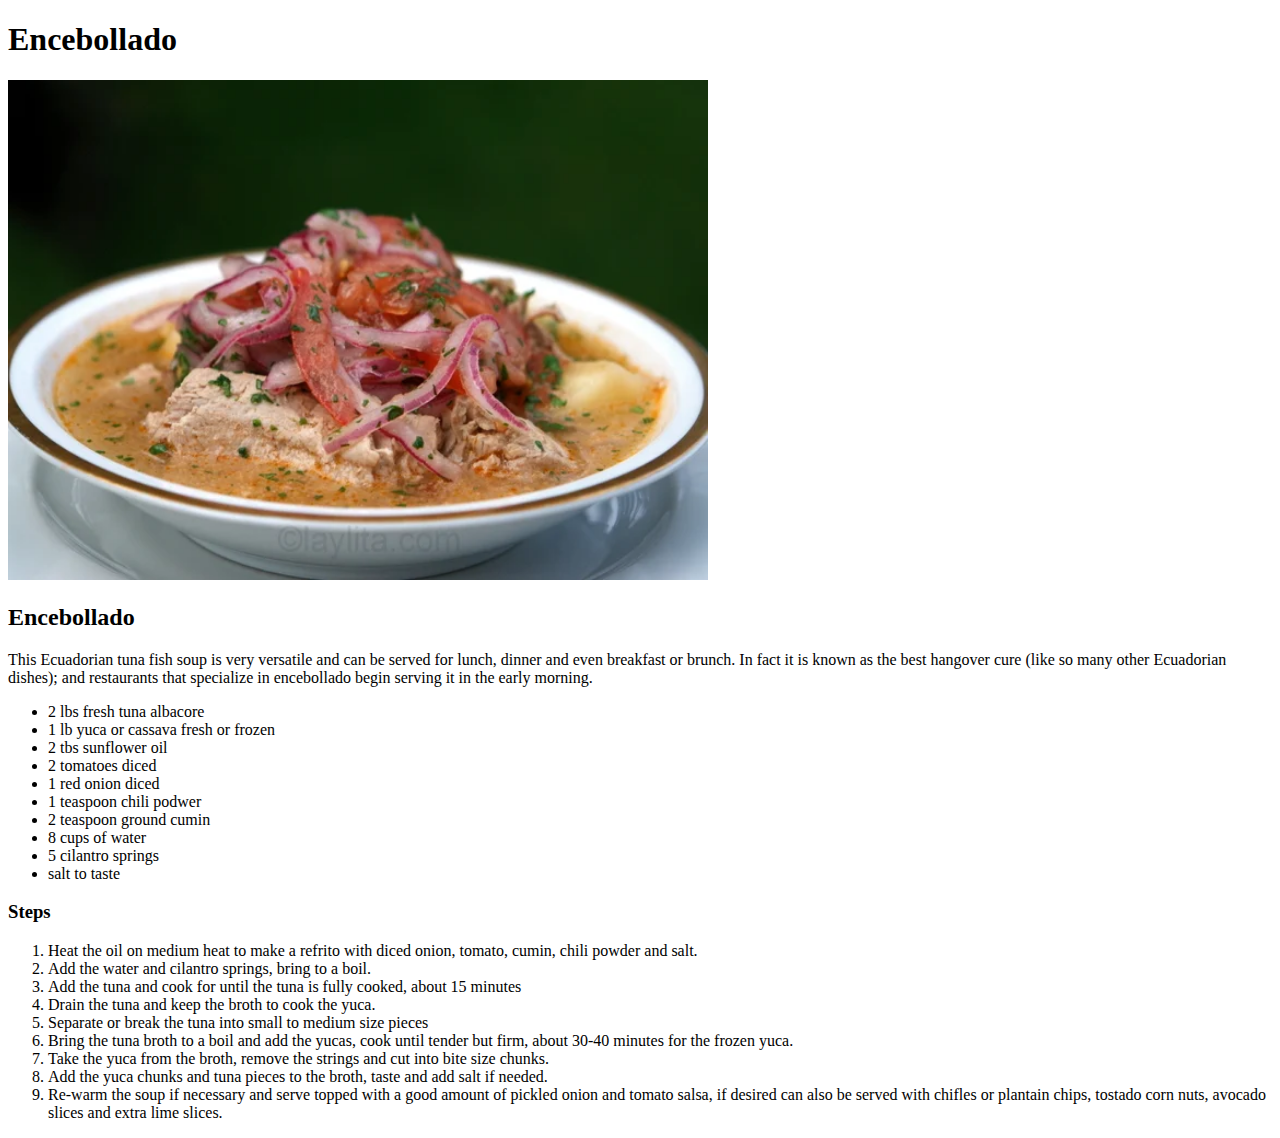
==== recipes/encebollado.html @ 8ebe9daa "Add RADME.md" ====
<!DOCTYPE html>
<html lang="en">
<head>
    <meta charset="UTF-8">
    <meta name="viewport" content="width=device-width, initial-scale=1.0">
    <title>Encebollado</title>
</head>
<body>
    <h1>Encebollado</h1>
    <img src="/images/Encebollado-atun.jpg" alt="Encebollado" width="700px" height="500px">
    <h2>Encebollado</h2>
    <p>This Ecuadorian tuna fish soup is very versatile and can be served for lunch, dinner and even breakfast or brunch. In fact it is known as the best hangover cure (like so many other Ecuadorian dishes); and restaurants that specialize in encebollado begin serving it in the early morning.</p>
    <ul>
        <li>2 lbs fresh tuna albacore</li>
        <li>1 lb yuca or cassava fresh or frozen</li>
        <li>2 tbs sunflower oil</li>
        <li>2 tomatoes diced</li>
        <li>1 red onion diced</li>
        <li>1 teaspoon chili podwer</li>
        <li>2 teaspoon ground cumin</li>
        <li>8 cups of water</li>
        <li>5 cilantro springs</li>
        <li>salt to taste</li>
    </ul>
    <h3>Steps</h3>
    <ol>
        <li>Heat the oil on medium heat to make a refrito with diced onion, tomato, cumin, chili powder and salt.</li>
        <li>Add the water and cilantro springs, bring to a boil.</li>
        <li>Add the tuna and cook for until the tuna is fully cooked, about 15 minutes</li>
        <li>Drain the tuna and keep the broth to cook the yuca.</li>
        <li>Separate or break the tuna into small to medium size pieces</li>
        <li>Bring the tuna broth to a boil and add the yucas, cook until tender but firm, about 30-40 minutes for the frozen yuca.</li>
        <li>Take the yuca from the broth, remove the strings and cut into bite size chunks.</li>
        <li>Add the yuca chunks and tuna pieces to the broth, taste and add salt if needed.</li>
        <li>Re-warm the soup if necessary and serve topped with a good amount of pickled onion and tomato salsa, if desired can also be served with chifles or plantain chips, tostado corn nuts, avocado slices and extra lime slices.</li>
    </ol>
</body>
</html>
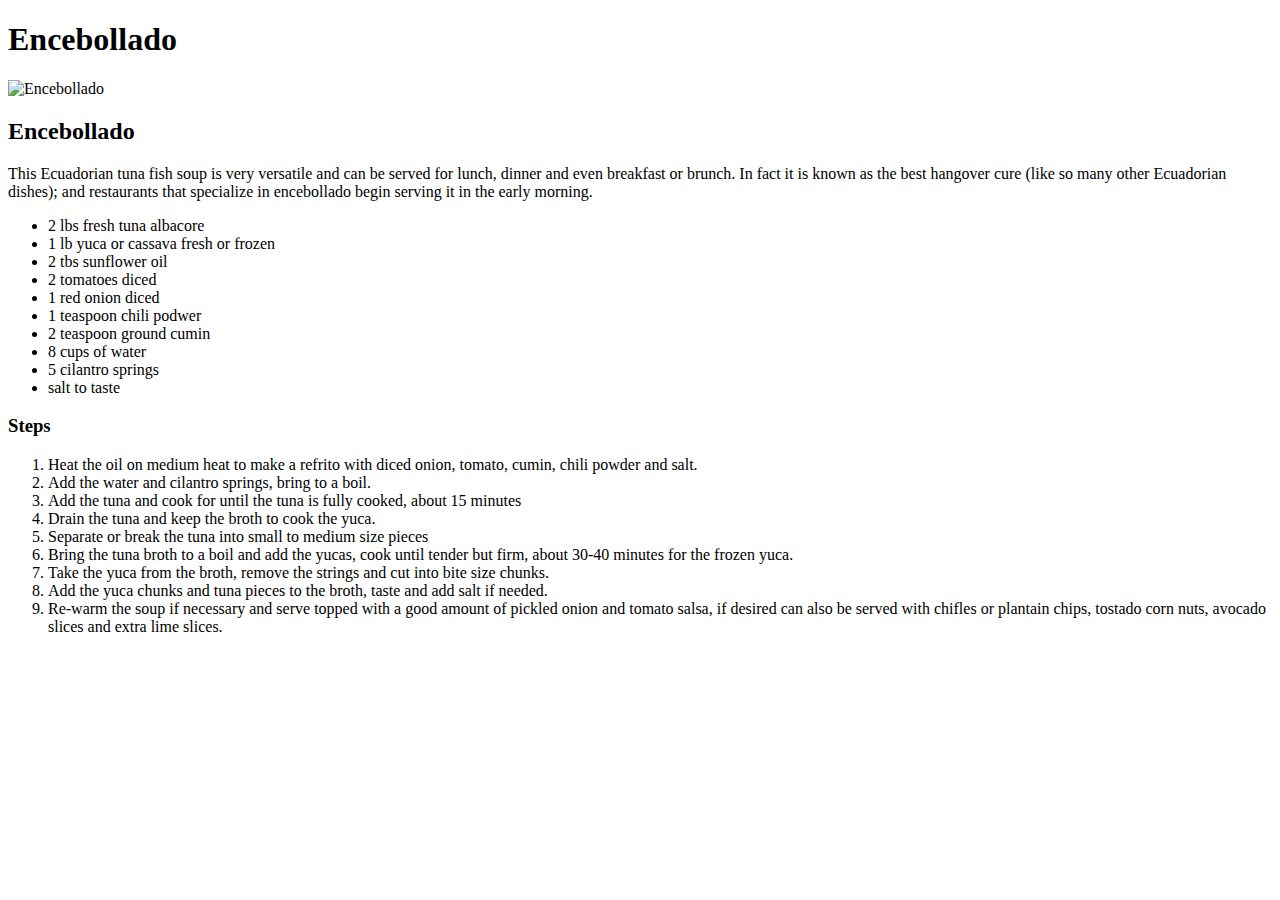
==== commit dc037fe3: "Add index.html" ====
--- a/recipes/encebollado.html
+++ b/recipes/encebollado.html
@@ -7,7 +7,7 @@
 </head>
 <body>
     <h1>Encebollado</h1>
-    <img src="/images/Encebollado-atun.jpg" alt="Encebollado" width="700px" height="500px">
+    <img src="images/Encebollado-atun.jpg" alt="Encebollado" width="700px" height="500px">
     <h2>Encebollado</h2>
     <p>This Ecuadorian tuna fish soup is very versatile and can be served for lunch, dinner and even breakfast or brunch. In fact it is known as the best hangover cure (like so many other Ecuadorian dishes); and restaurants that specialize in encebollado begin serving it in the early morning.</p>
     <ul>
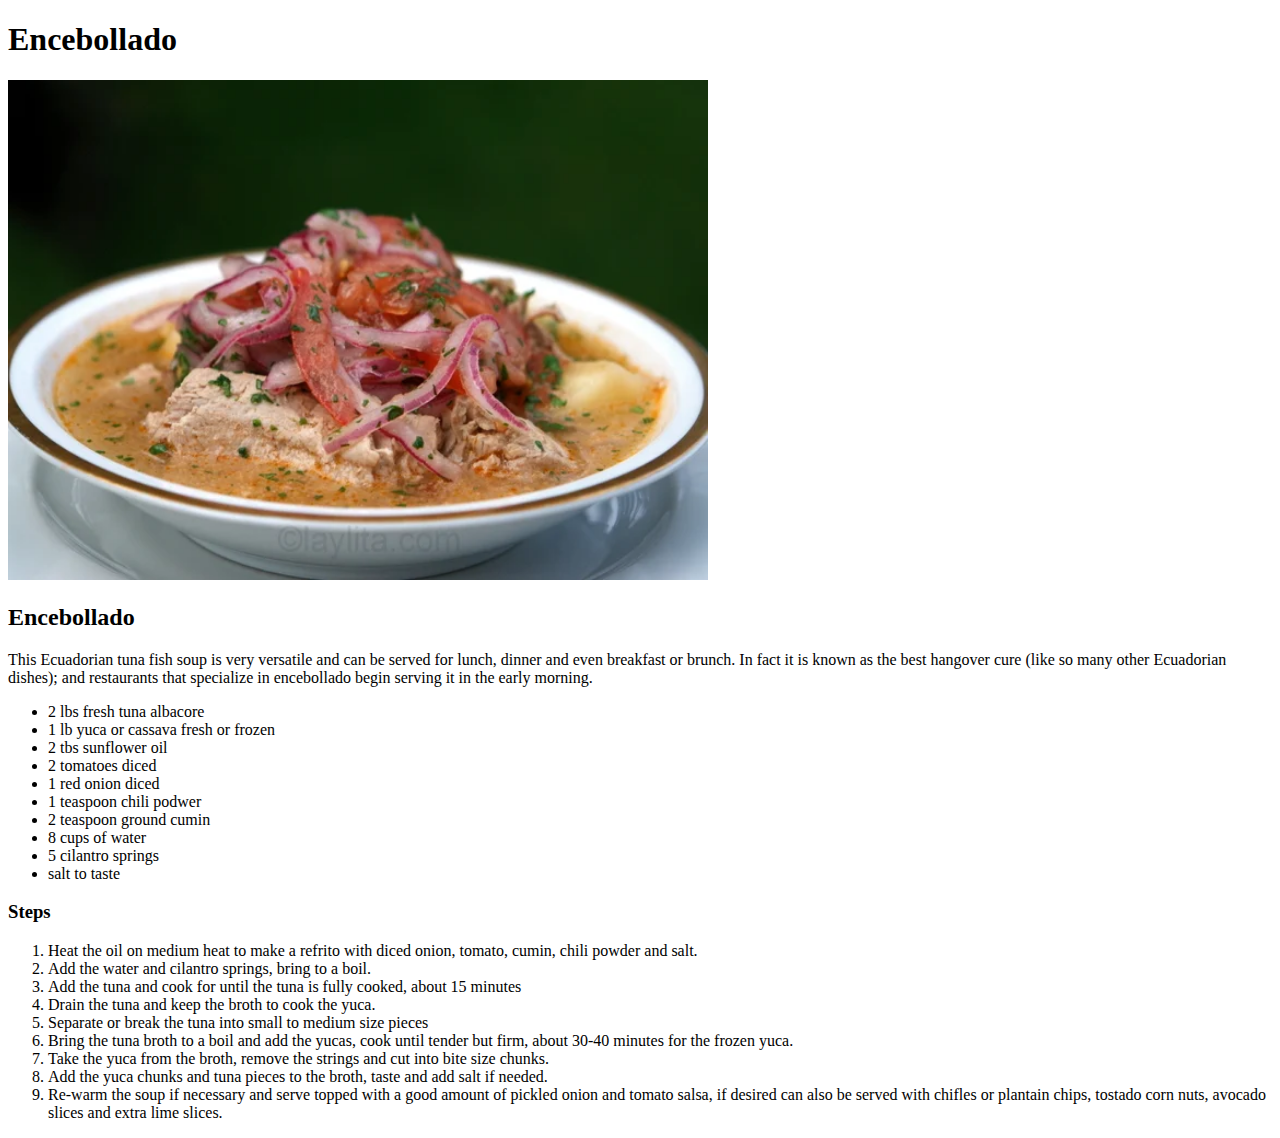
==== commit 1541e2a1: "Add recipes/encebollado.html" ====
--- a/recipes/encebollado.html
+++ b/recipes/encebollado.html
@@ -7,7 +7,7 @@
 </head>
 <body>
     <h1>Encebollado</h1>
-    <img src="images/Encebollado-atun.jpg" alt="Encebollado" width="700px" height="500px">
+    <img src="/images/Encebollado-atun.jpg" alt="Encebollado" width="700px" height="500px">
     <h2>Encebollado</h2>
     <p>This Ecuadorian tuna fish soup is very versatile and can be served for lunch, dinner and even breakfast or brunch. In fact it is known as the best hangover cure (like so many other Ecuadorian dishes); and restaurants that specialize in encebollado begin serving it in the early morning.</p>
     <ul>
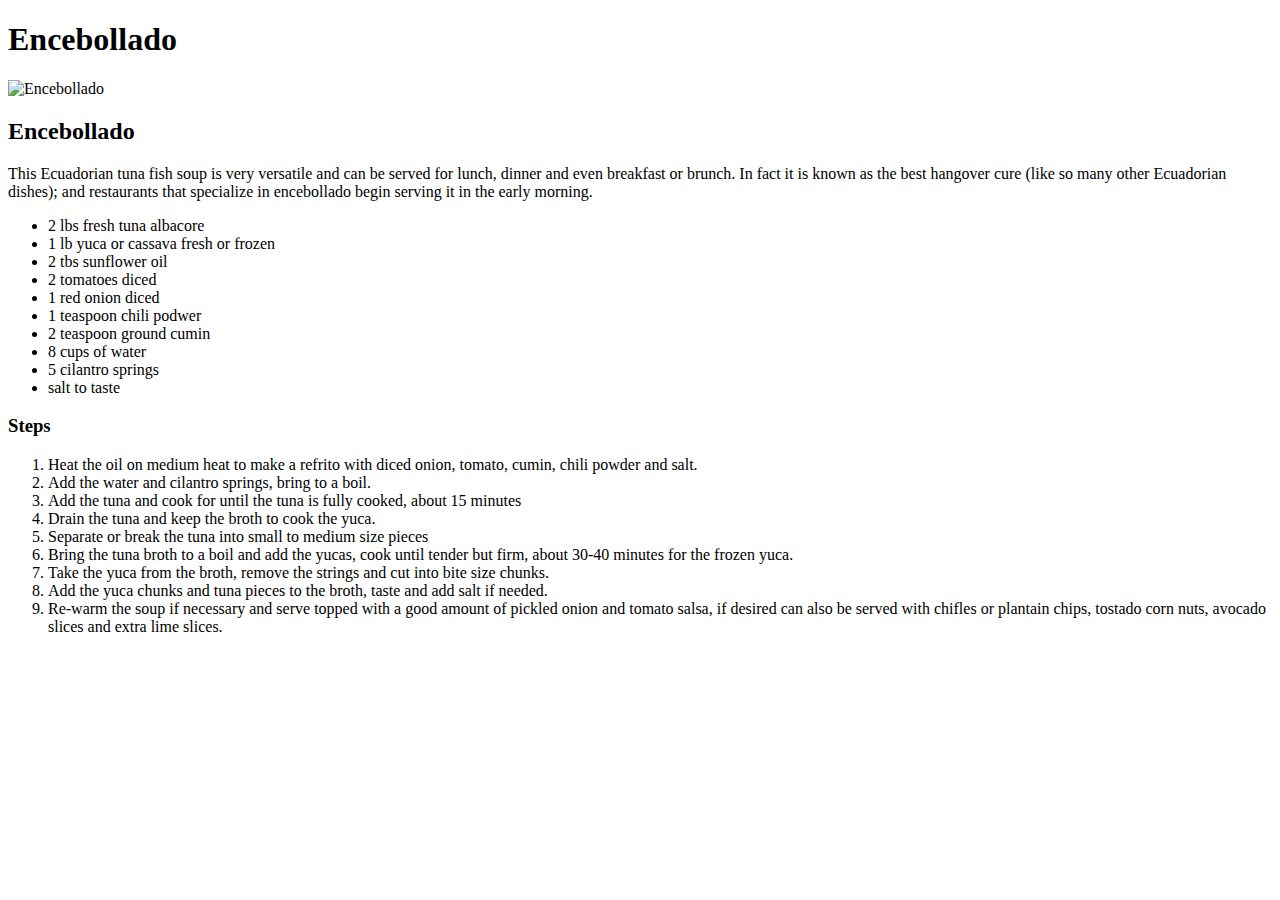
==== commit 566ebbd2: "Add recipes/encebollao.html" ====
--- a/recipes/encebollado.html
+++ b/recipes/encebollado.html
@@ -7,7 +7,7 @@
 </head>
 <body>
     <h1>Encebollado</h1>
-    <img src="/images/Encebollado-atun.jpg" alt="Encebollado" width="700px" height="500px">
+    <img src="/repos/odin-recipes/images/Encebollado-atun.jpg" alt="Encebollado" width="700px" height="500px">
     <h2>Encebollado</h2>
     <p>This Ecuadorian tuna fish soup is very versatile and can be served for lunch, dinner and even breakfast or brunch. In fact it is known as the best hangover cure (like so many other Ecuadorian dishes); and restaurants that specialize in encebollado begin serving it in the early morning.</p>
     <ul>
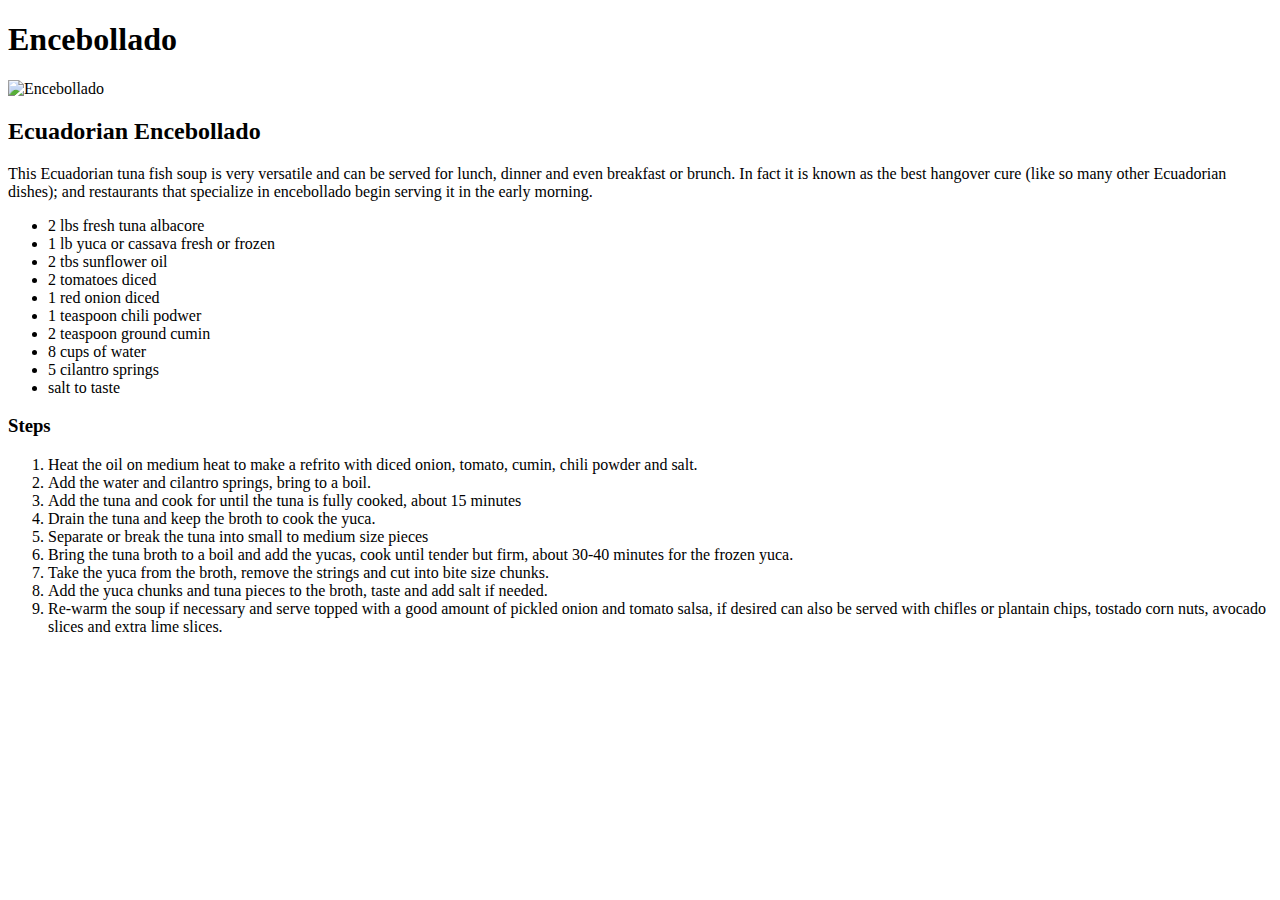
==== commit 38408ee3: "Add index.html" ====
--- a/recipes/encebollado.html
+++ b/recipes/encebollado.html
@@ -4,11 +4,12 @@
     <meta charset="UTF-8">
     <meta name="viewport" content="width=device-width, initial-scale=1.0">
     <title>Encebollado</title>
+    <link rel="stylesheet" href="/repos/odin-recipes/style.css">
 </head>
 <body>
-    <h1>Encebollado</h1>
-    <img src="/repos/odin-recipes/images/Encebollado-atun.jpg" alt="Encebollado" width="700px" height="500px">
-    <h2>Encebollado</h2>
+    <h1 class="mainT" >Encebollado</h1>
+    <img src="/repos/odin-recipes/images/Encebollado-atun.jpg" alt="Encebollado" width="700px" height="500px" class="pictures">
+    <h2 class="secondT">Ecuadorian Encebollado</h2>
     <p>This Ecuadorian tuna fish soup is very versatile and can be served for lunch, dinner and even breakfast or brunch. In fact it is known as the best hangover cure (like so many other Ecuadorian dishes); and restaurants that specialize in encebollado begin serving it in the early morning.</p>
     <ul>
         <li>2 lbs fresh tuna albacore</li>
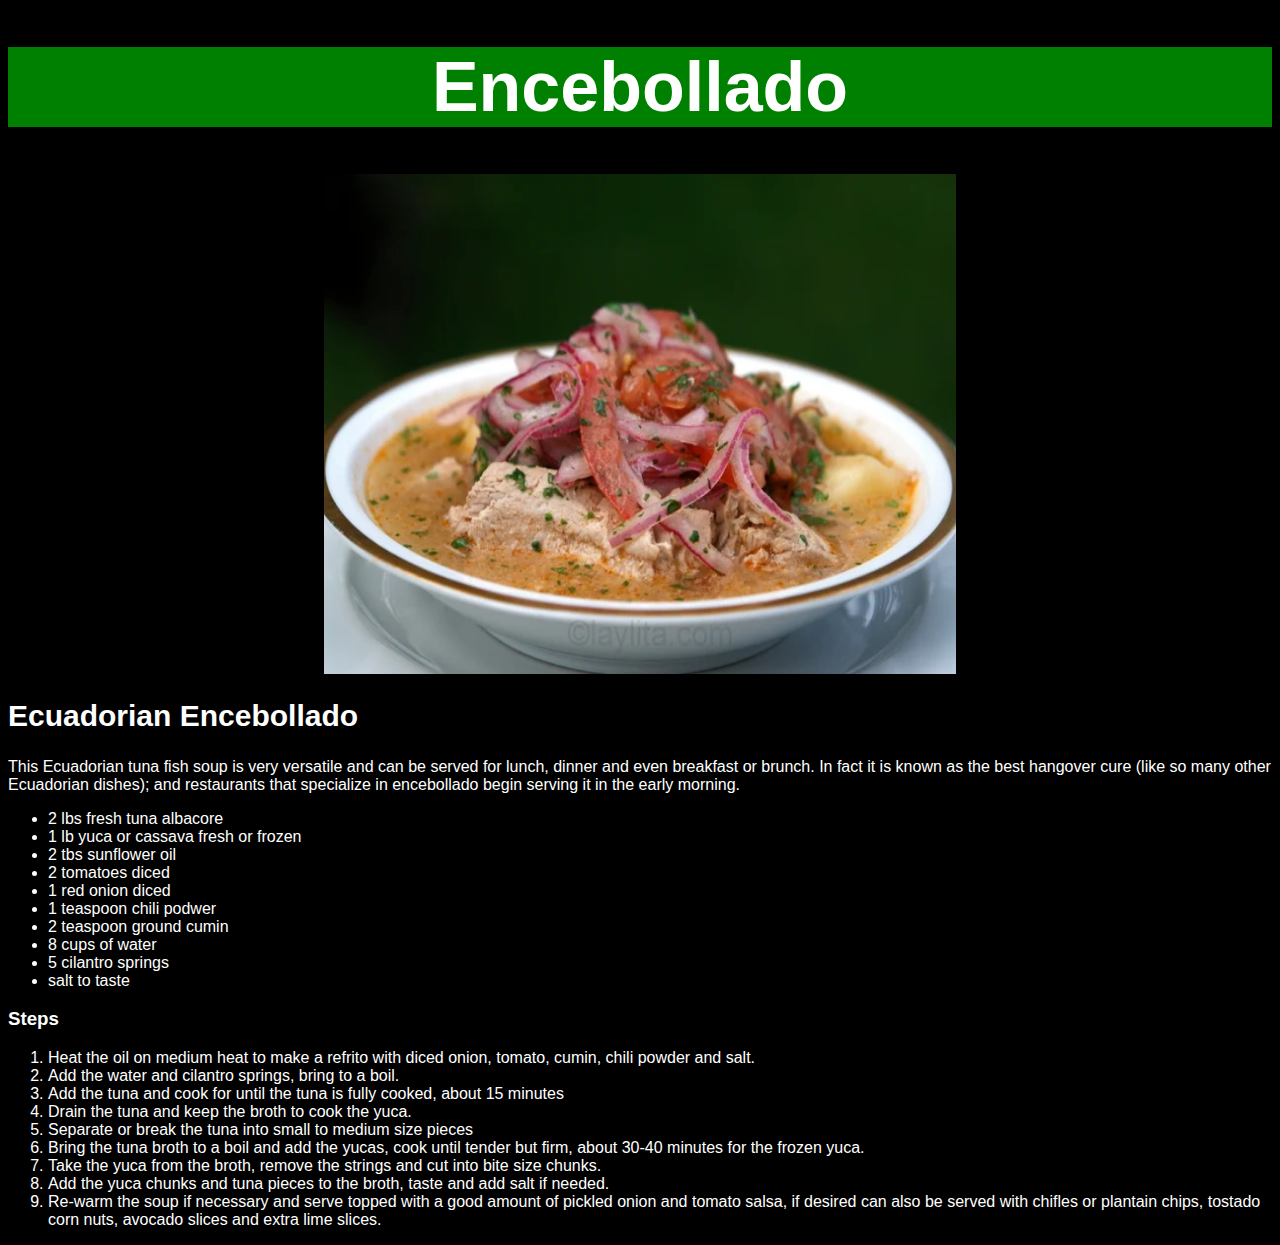
==== commit eded20f1: "corrections" ====
--- a/recipes/encebollado.html
+++ b/recipes/encebollado.html
@@ -4,11 +4,11 @@
     <meta charset="UTF-8">
     <meta name="viewport" content="width=device-width, initial-scale=1.0">
     <title>Encebollado</title>
-    <link rel="stylesheet" href="/repos/odin-recipes/style.css">
+    <link rel="stylesheet" href="/style.css">
 </head>
 <body>
     <h1 class="mainT" >Encebollado</h1>
-    <img src="/repos/odin-recipes/images/Encebollado-atun.jpg" alt="Encebollado" width="700px" height="500px" class="pictures">
+    <img src="/images/Encebollado-atun.jpg" alt="Encebollado" width="700px" height="500px" class="pictures">
     <h2 class="secondT">Ecuadorian Encebollado</h2>
     <p>This Ecuadorian tuna fish soup is very versatile and can be served for lunch, dinner and even breakfast or brunch. In fact it is known as the best hangover cure (like so many other Ecuadorian dishes); and restaurants that specialize in encebollado begin serving it in the early morning.</p>
     <ul>
--- a/style.css
+++ b/style.css
@@ -0,0 +1,31 @@
+body {
+    background-color: black;
+}
+.mainT {
+    font-size: 70px;
+    text-align: center;
+    font-weight: 550;
+    font-family: Arial, Helvetica, sans-serif;
+    background-color: green;
+}
+
+* {
+    color: white;
+    font-family: Arial, Helvetica, sans-serif;
+}
+.pictures {
+    display: block;
+    margin-left: auto;
+    margin-right: auto;
+    width: 50%;
+}
+
+.list {
+    font-size: 25px;
+    font-family: Arial, Helvetica, sans-serif;
+
+}
+
+.secondT {
+    font-size: 30px;
+}